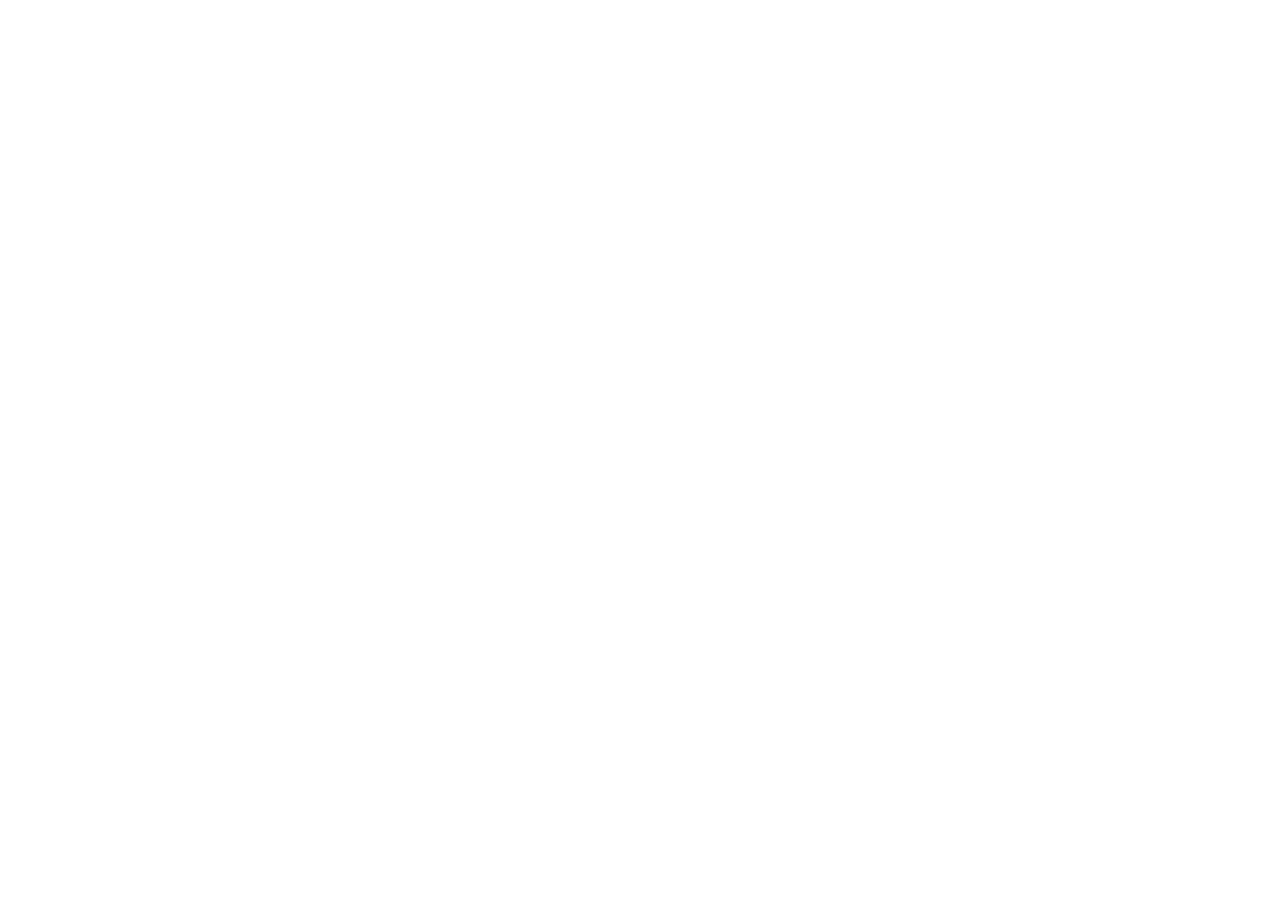
==== QRCode/index.html @ 41f6e77c "working QR code" ====
<!DOCTYPE html>
<html lang="en">
<head>
    <meta charset="UTF-8">
    <meta name="viewport" content="width=device-width, initial-scale=1.0">
    <title>QR Code</title>
    <link rel="stylesheet" href="/QRCode/style.css">
</head>
<body>
    
</body>
</html>
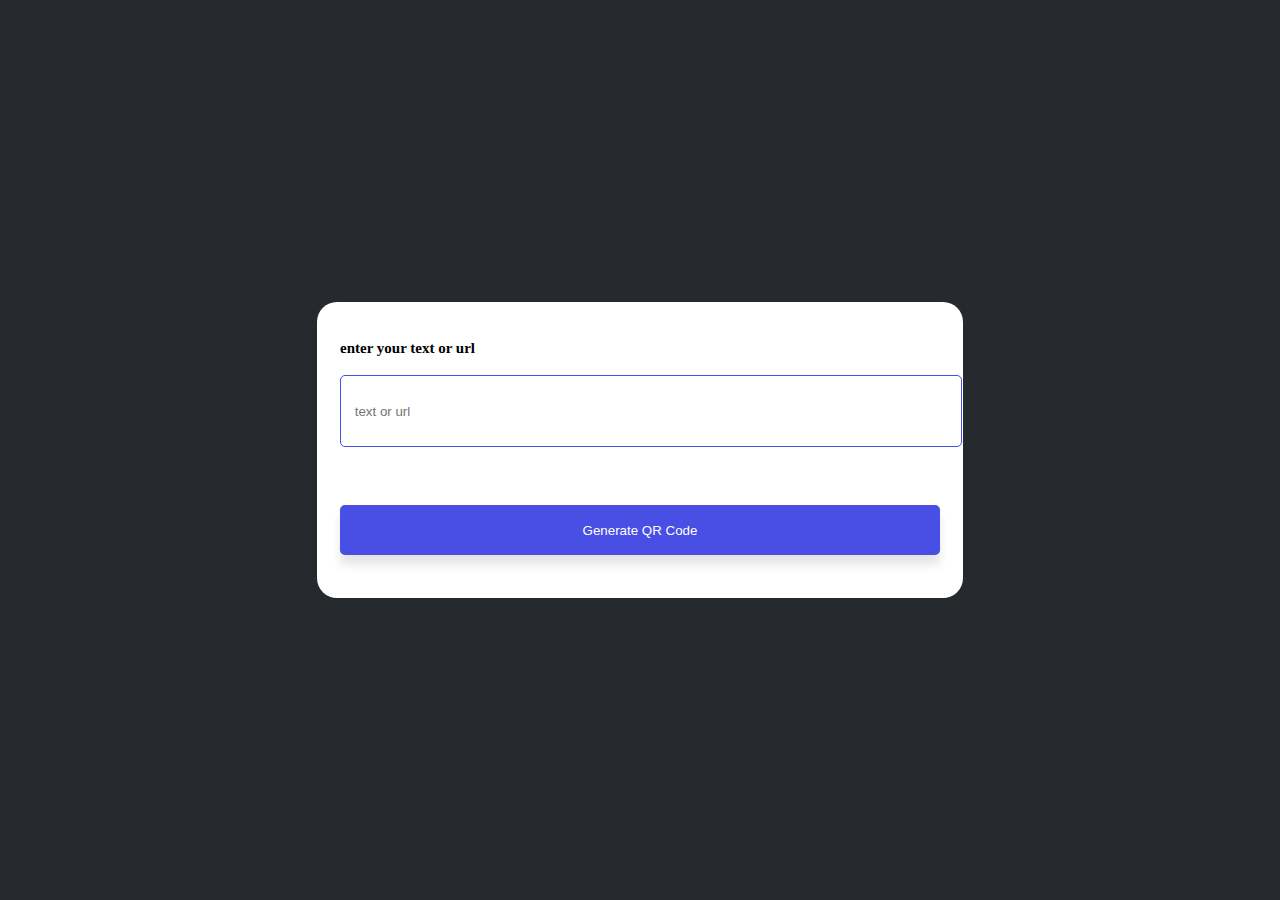
==== commit dc7448eb: "QR code done" ====
--- a/QRCode/index.html
+++ b/QRCode/index.html
@@ -1,12 +1,34 @@
 <!DOCTYPE html>
 <html lang="en">
-<head>
-    <meta charset="UTF-8">
-    <meta name="viewport" content="width=device-width, initial-scale=1.0">
+  <head>
+    <meta charset="UTF-8" />
+    <meta name="viewport" content="width=device-width, initial-scale=1.0" />
     <title>QR Code</title>
-    <link rel="stylesheet" href="/QRCode/style.css">
-</head>
-<body>
-    
-</body>
-</html>+    <link rel="stylesheet" href="/QRCode/style.css" />
+  </head>
+  <body>
+    <div class="container">
+      <p>enter your text or url</p>
+      <input type="text" placeholder=" text or url" id="qrText" />
+
+      <div id="imgBox">
+        <img src="" alt="" id="qrImage" />
+      </div>
+
+      <button onclick="generateQR()">Generate QR Code</button>
+    </div>
+
+    <script>
+      let imgBox = document.getElementById("imgBox");
+      let qrImage = document.getElementById("qrImage");
+
+      let qrText = document.getElementById("qrText");
+
+      function generateQR() {
+        qrImage.src =
+          "https://api.qrserver.com/v1/create-qr-code/?size=150x150&data=" +
+          qrText.value;
+      }
+    </script>
+  </body>
+</html>
--- a/QRCode/style.css
+++ b/QRCode/style.css
@@ -0,0 +1,44 @@
+body{
+    background: #262a2f;
+
+}
+
+.container{
+    width: 600px;
+    padding: 23px 23px;
+    position: absolute;
+    top: 50%;
+    left: 50%;
+     transform: translate(-50%, -50%);
+     background-color: #fff;
+     border-radius: 20px;
+
+}
+
+.container p{
+    font-weight: 600;
+    font-size: 15px;
+    margin-bottom: 8px;
+}
+.container input{
+    width: 100%;
+    height: 50px;
+border: 1px solid #464eea;
+outline:  0;
+padding: 10px;
+margin: 10px 0 20px;
+border-radius: 5px;
+}
+.container button{
+    width: 100%;
+height: 50px;
+background: #494ee4;
+color: #fff;
+border: 0px;
+outline: 0px;
+border-radius: 5px;
+box-shadow: 0 10px 10px rgba(0,0,0,0.1);
+cursor: pointer;
+margin: 20px 0;
+font-weight: 500;
+}